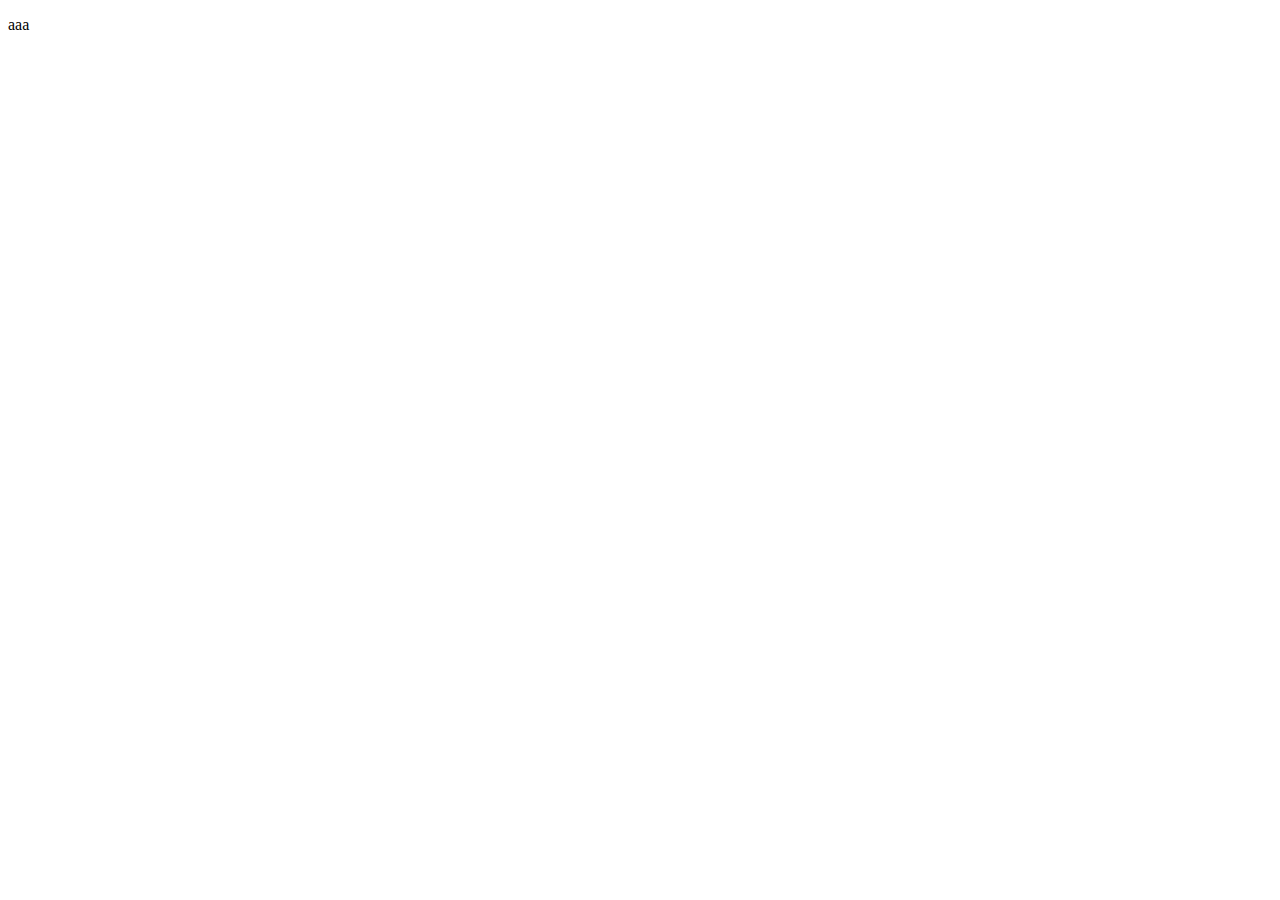
==== docs/index.html @ 642a2f16 "Add files via upload" ====
<!DOCTYPE html>
<html lang="en">
<head>
    <meta charset="UTF-8">
    <meta name="viewport" content="width=device-width, initial-scale=1.0">
    <title>Document</title>
</head>
<body>
    <p>aaa</p>
</body>
</html>
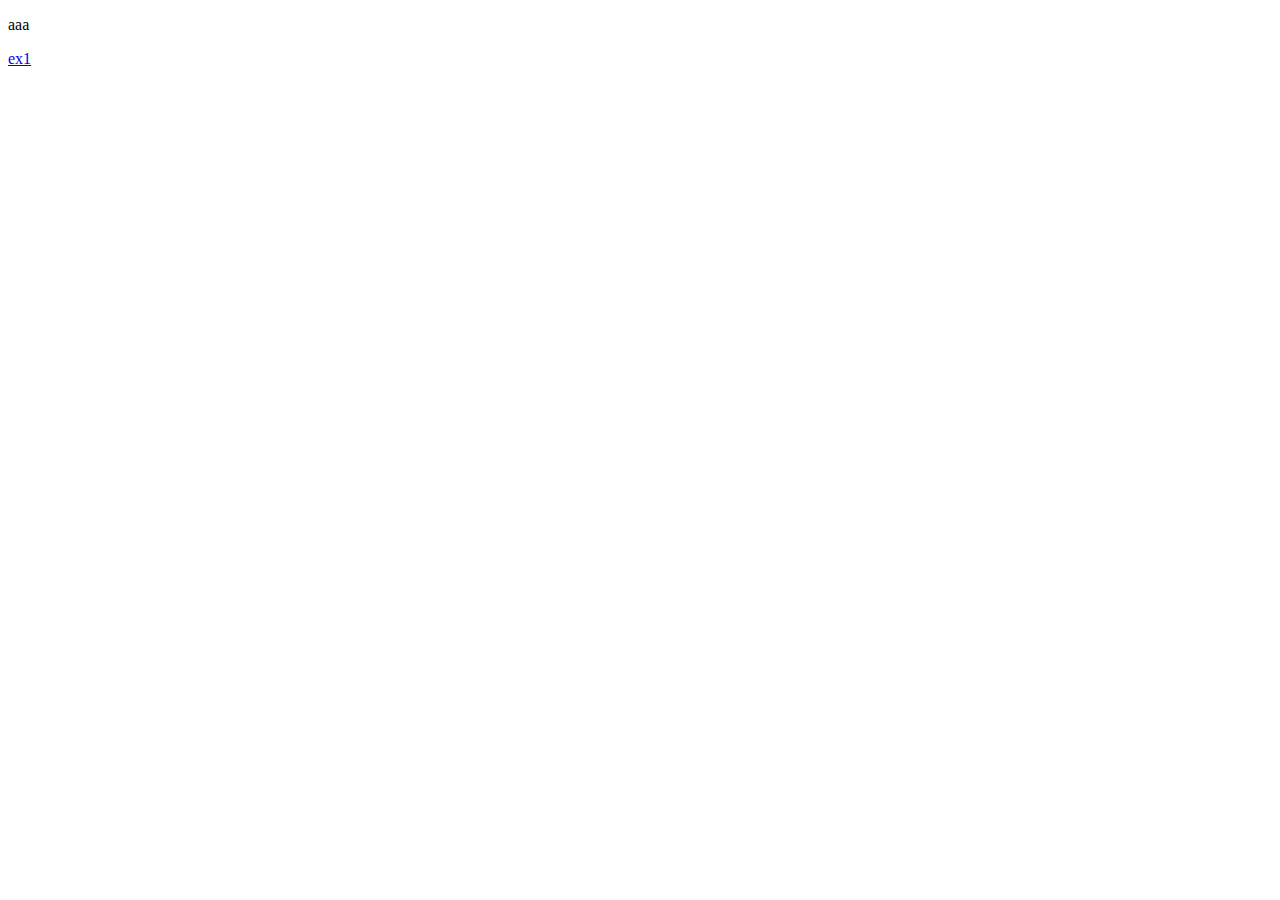
==== commit 944f62ad: "Update index.html" ====
--- a/docs/index.html
+++ b/docs/index.html
@@ -7,5 +7,6 @@
 </head>
 <body>
     <p>aaa</p>
+    <a href='./ex1.html'>ex1</a>
 </body>
-</html>+</html>
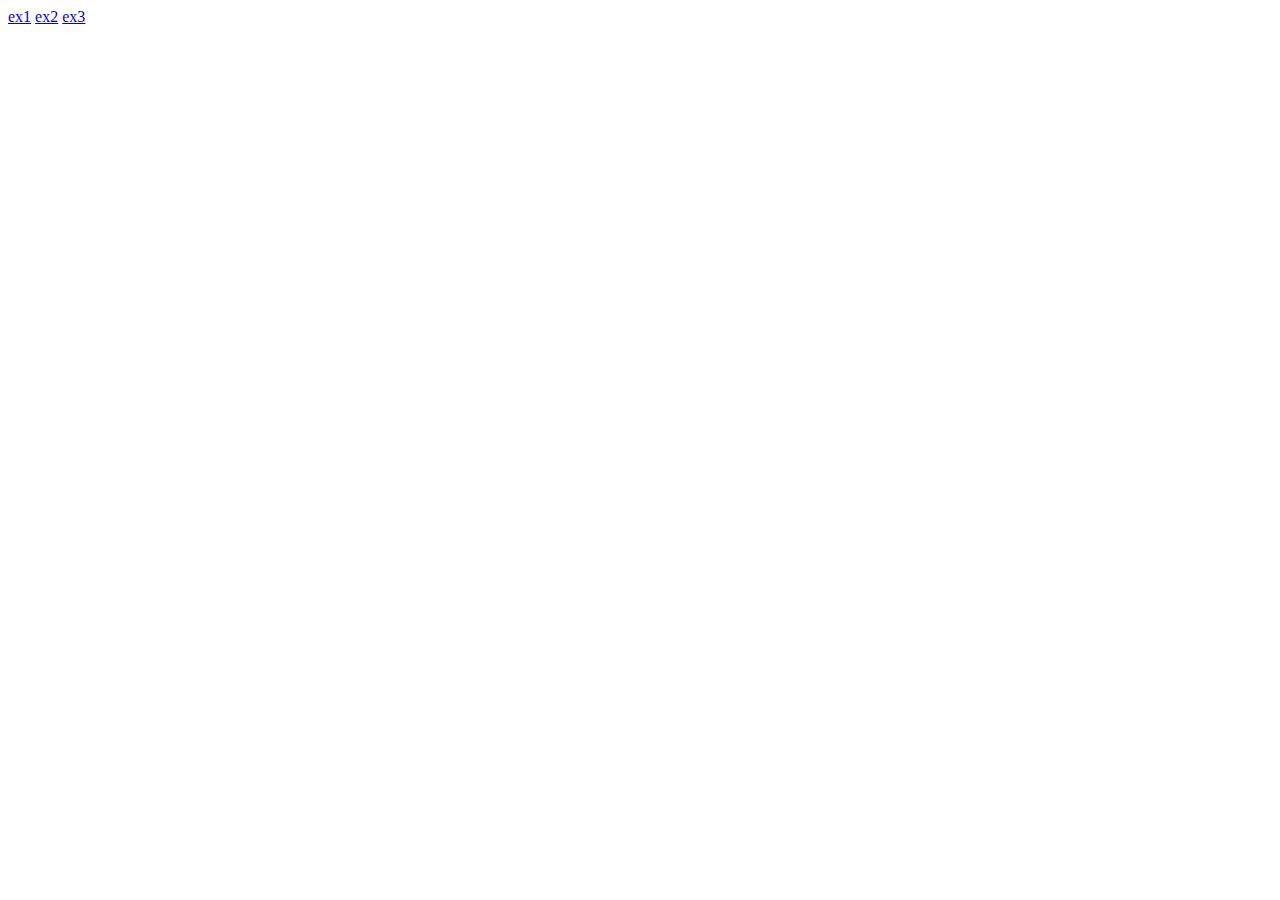
==== commit 97342d9d: "Update index.html" ====
--- a/docs/index.html
+++ b/docs/index.html
@@ -6,7 +6,8 @@
     <title>Document</title>
 </head>
 <body>
-    <p>aaa</p>
-    <a href='./ex1.html'>ex1</a>
+    <a href="./ex1.html">ex1</a>
+    <a href="./ex2.html">ex2</a>
+    <a href="./ex3.html">ex3</a>
 </body>
 </html>
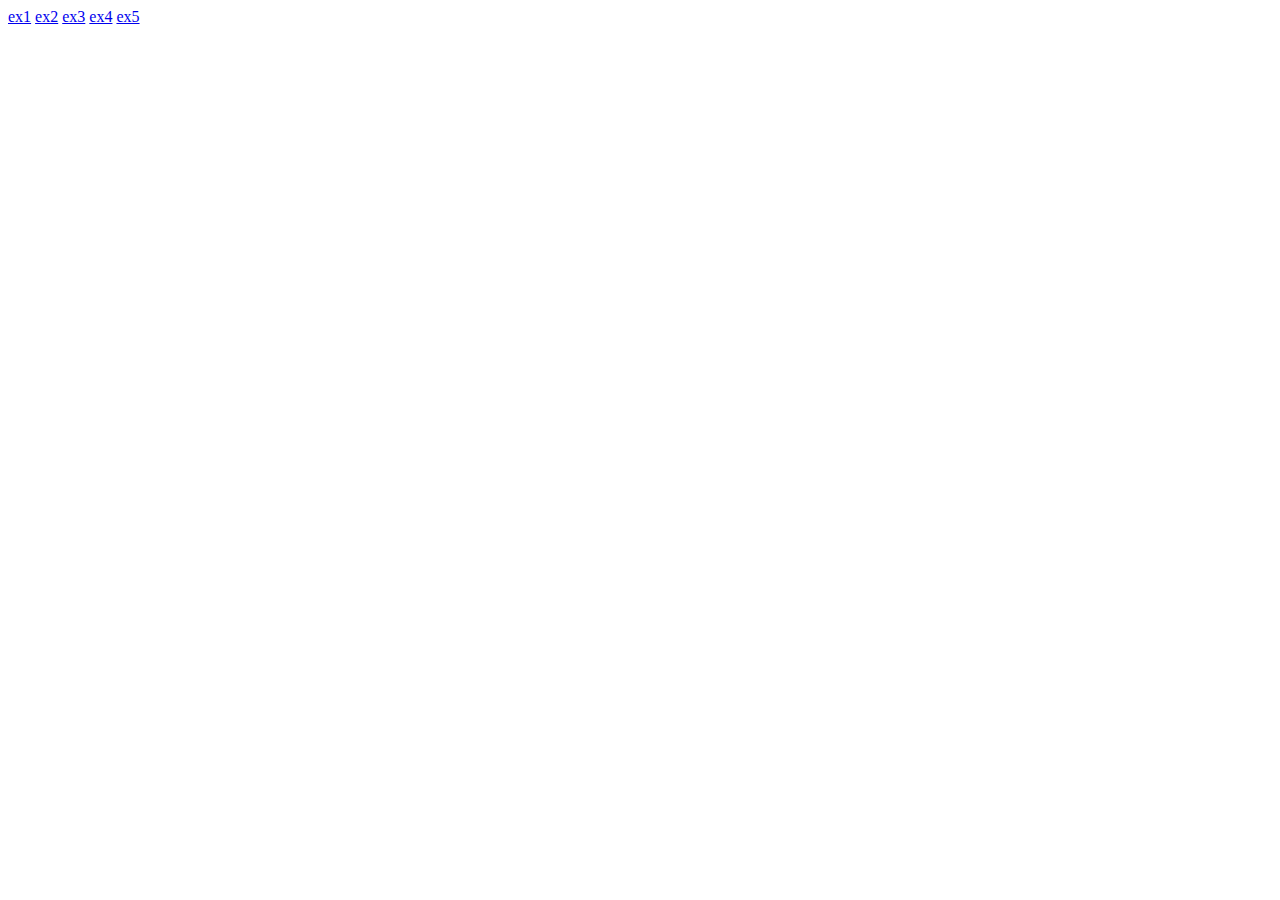
==== commit b8700b3d: "Update index.html" ====
--- a/docs/index.html
+++ b/docs/index.html
@@ -9,5 +9,7 @@
     <a href="./ex1.html">ex1</a>
     <a href="./ex2.html">ex2</a>
     <a href="./ex3.html">ex3</a>
+    <a href="./ex4.html">ex4</a>
+    <a href="./ex5.html">ex5</a>
 </body>
 </html>
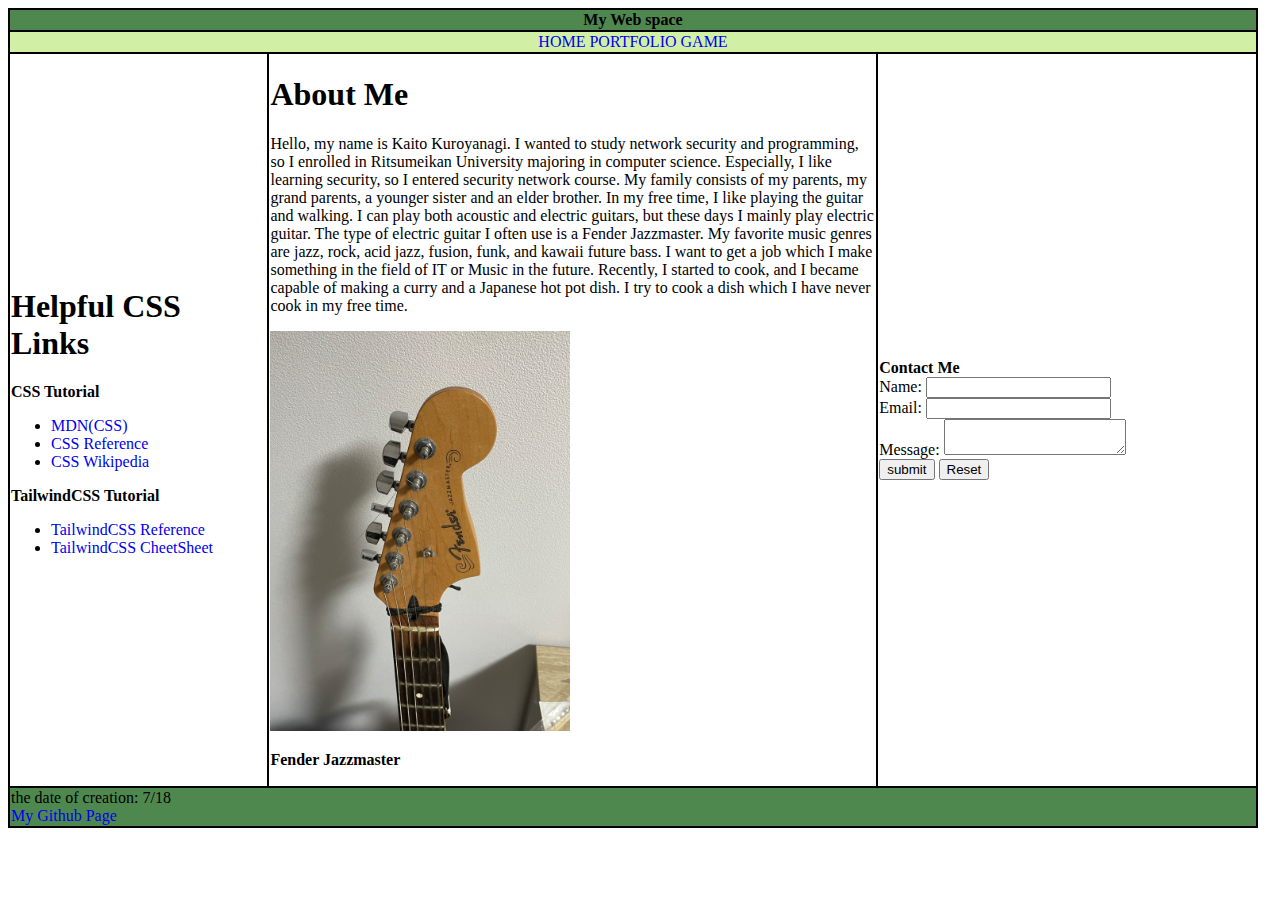
==== commit 95979028: "Add files via upload" ====
--- a/docs/index.html
+++ b/docs/index.html
@@ -3,13 +3,89 @@
 <head>
     <meta charset="UTF-8">
     <meta name="viewport" content="width=device-width, initial-scale=1.0">
+    <link rel="stylesheet" href="myStyle.css">
+
     <title>Document</title>
 </head>
 <body>
-    <a href="./ex1.html">ex1</a>
-    <a href="./ex2.html">ex2</a>
-    <a href="./ex3.html">ex3</a>
-    <a href="./ex4.html">ex4</a>
-    <a href="./ex5.html">ex5</a>
+    <script src="index.js"></script>
+    <table id="main">
+        <tr class="green">
+            <th colspan="4">My Web space</th>
+        </tr>
+        <tr class="lightgreen">
+            <td colspan="4" id="menu">
+                <a href="./index.html">HOME</a>
+                <a href="./portfolio.html">PORTFOLIO</a>
+                <a href="./game.html">GAME</a>
+            </td>
+        </tr>
+        <tr>
+            <td rowspan="3" id="leftbar">
+                <h1>Helpful CSS Links</h1>
+                <li><b>CSS Tutorial</b>
+                    <ul>
+                    <li><a href="https://developer.mozilla.org/ja/docs/Learn/Getting_started_with_the_web/CSS_basics">MDN(CSS)</a></li>
+                    <li><a href="https://www.tohoho-web.com/css/basic.htm">CSS Reference</a></li>
+                    <li><a href="https://ja.wikipedia.org/wiki/Cascading_Style_Sheets">CSS Wikipedia</a></li>
+                    </ul>
+                </li>
+                <li><b>TailwindCSS Tutorial</b>
+                    <ul>
+                    <li><a href="https://tailwindcss.com">TailwindCSS Reference</a></li>
+                    <li><a href="https://nerdcave.com/tailwind-cheat-sheet">TailwindCSS CheetSheet</a></li>
+                    </ul>
+                </li>
+            </td>
+            <td rowspan="3" id="content">  
+                <h1>About Me</h1>
+                    <p> Hello, my name is Kaito Kuroyanagi. 
+                        I wanted to study network security and programming, so I enrolled in Ritsumeikan University majoring in computer science. 
+                        Especially, I like learning security, so I entered security network course. My family consists of my parents, my grand parents, a younger sister and an elder brother. 
+                        In my free time, I like playing the guitar and walking.
+                        I can play both acoustic and electric guitars, but these days I mainly play electric guitar.
+                        The type of electric guitar I often use is a Fender Jazzmaster.
+                        My favorite music genres are jazz, rock, acid jazz, fusion, funk, and kawaii future bass. 
+                        I want to get a job which I make something in the field of IT or Music in the future. 
+                        Recently, I started to cook, and I became capable of making a curry and a Japanese hot pot dish. I try to cook a dish which I have never cook in my free time.
+                    </p>
+                    <img id="jazzmaster" src="./IMG_2274.jpeg" alt="">
+                    <p><b>Fender Jazzmaster</b></p>    
+            </td>
+            <td rowspan="3" id="rightbar">
+                <b><span>Contact Me</span></b>
+                <form action="/">
+                    <div>
+                      <label for="name">Name:</label>
+                      <input type="text" name="name">
+                    </div>
+                    <div>
+                      <label for="email">Email:</label>
+                      <input type="text" name="email">
+                    </div>
+                    <div>
+                      <label for="message">Message:</label>
+                      <textarea></textarea>
+                    </div>  
+                    <input type="button" value="submit">
+                    <input type="reset" value="Reset" />
+                </form>
+            </td>
+        </tr>
+        <tr>
+            
+        </tr>
+        <tr>
+            
+        </tr>
+        <tr class="green">
+            <td colspan="4" id="footer">
+                <span>the date of creation: 7/18</span>
+                <div>
+                    <a href="https://github.com/chatnoir552">My Github Page</a>
+                </div>
+            </td>
+        </tr>
+    </table>
 </body>
-</html>
+</html>--- a/docs/myStyle.css
+++ b/docs/myStyle.css
@@ -0,0 +1,51 @@
+a:link{
+    text-decoration: none;
+}
+a:hover{
+    color:green;
+}
+.green{
+    background-color:rgb(79, 136, 79);
+}
+.lightgreen{
+    background-color:rgb(210, 239, 166);
+}
+#main{
+    border: 2px solid black; /* border="1" */
+    border-spacing: 0; /* cellspacing="0" */
+    width: 1250px; /* width="1250" */
+}
+#menu{
+    text-align: center;
+    border-bottom: 2px solid black;
+    border-top: 2px solid black;
+}
+#leftbar{
+    width: 70px;
+    border-right: 2px solid black; 
+}
+#content{
+    width:200px;
+
+}
+#rightbar{
+    width:70px;
+    border-left: 2px solid black; 
+}
+#footer{
+    border-top: 2px solid black; 
+}
+#jazzmaster{
+    width:300px;
+}
+.portfolio{
+    border: 2px solid;
+    border-spacing: 0; /* cellspacing="0" */
+}
+#content td{
+    border: 1px solid;
+}
+#content th{
+    border: 1px solid;
+}
+
